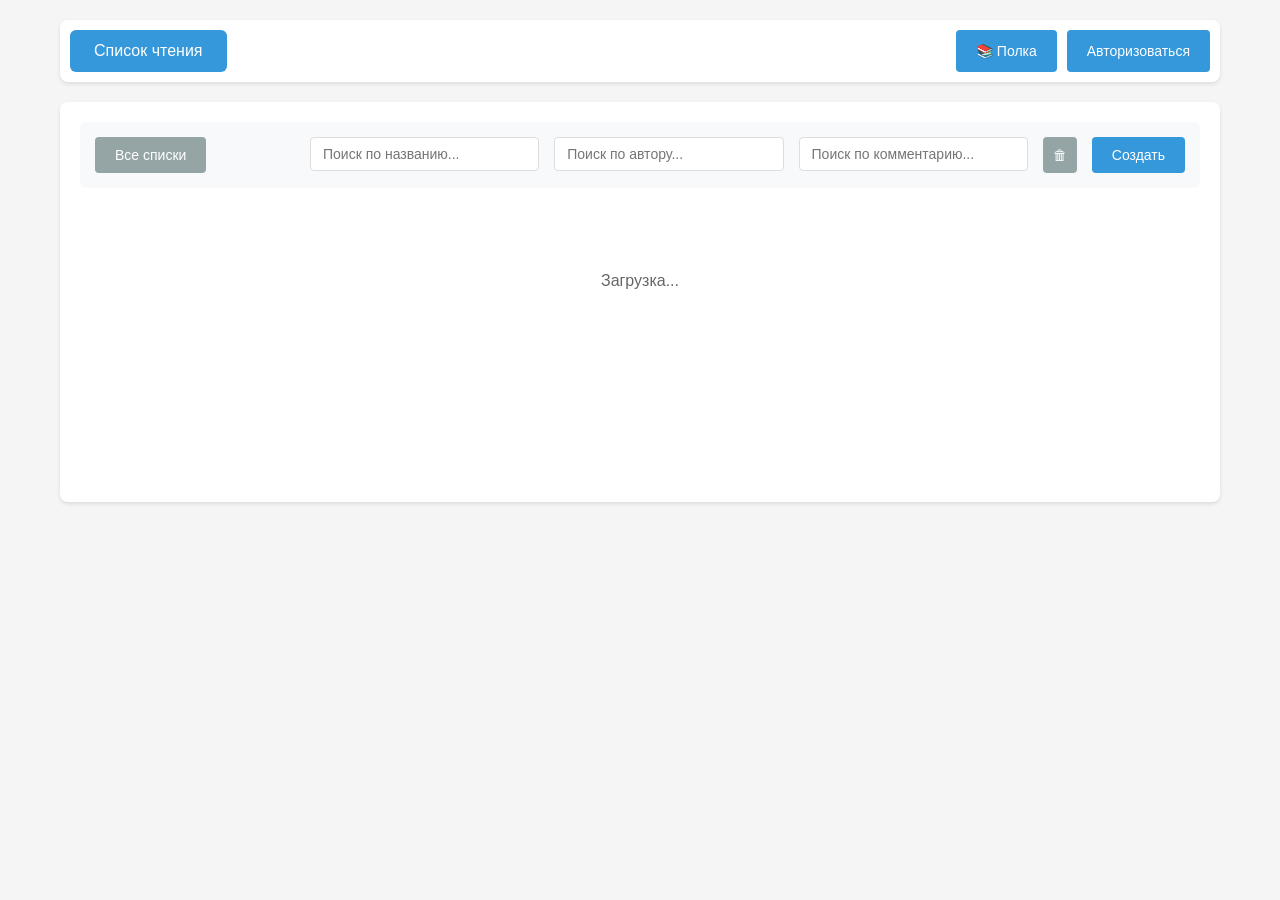
==== templates/index.html @ db0e0354 "fix apk for Harmony" ====
<!DOCTYPE html>
<html lang="ru">
<head>
    <meta charset="UTF-8">
    <meta name="viewport" content="width=device-width, initial-scale=1.0">
    <title>Домашняя библиотека</title>
    <link rel="icon" type="image/svg+xml" href="/static/favicon.svg">
    <link rel="icon" type="image/x-icon" href="/static/favicon.ico">
    <link rel="stylesheet" href="/static/css/style.css">
</head>
<body>
    <div class="container">


        <nav class="tabs">
            <button class="tab active" data-tab="authors" data-short="А">Авторы</button>
            <button class="tab" data-tab="books" data-short="К">Книги</button>
            <button class="tab" data-tab="genres" data-short="Ж">Жанры</button>
            <button class="tab" data-tab="readlist" data-short="Ч">Список чтения</button>
            <span class="tabs-spacer"></span>
            <a href="/shelf/" id="navShelfLink" class="btn load-books-btn" style="text-decoration:none">📚 Полка</a>
            <a href="/admin" class="btn load-books-btn" style="text-decoration:none">Админ</a>
            <button id="loginBtn" class="btn load-books-btn">Авторизоваться</button>
        </nav>

        <main>
            <!-- Вкладка Авторы -->
            <div id="authors" class="tab-content active">
                    <div class="filters">
                        <div class="filter-group">
                            <input type="text" id="authorFilter" placeholder="Поиск по автору...">
                        </div>
                        <div class="filter-group">
                            <input type="text" id="bookFilter" placeholder="Поиск по книге...">
                        </div>
                        <div class="filter-group">
                            <input type="text" id="genreFilter" placeholder="Поиск по жанру...">
                        </div>
                    <button id="clearFilters" class="btn btn-secondary btn-clear" title="Очистить фильтры">🗑</button>
                    <span class="shelf-link">
                        <a href="/shelf/">📚 Полка<span class="shelf-count">(0)</span></a>
                        <button id="addToShelfBtn" class="btn btn-small" title="Добавить на полку">＋</button>
                        <button id="clearShelfBtn" class="btn btn-small btn-secondary" title="Очистить полку">🗑</button>
                    </span>
                </div>

                <div class="pagination" id="authorsPagination"></div>
                <div class="tree-view" id="authorsTree">
                    <div class="loading">Загрузка...</div>
                </div>
                <div class="pagination" id="authorsPaginationBottom"></div>
            </div>

            <!-- Вкладка Книги -->
            <div id="books" class="tab-content">
                    <div class="filters">
                        <div class="filter-group">
                            <input type="text" id="bookAuthorFilter" placeholder="Поиск по автору...">
                        </div>
                        <div class="filter-group">
                            <input type="text" id="bookTitleFilter" placeholder="Поиск по названию...">
                        </div>
                        <div class="filter-group">
                            <input type="text" id="bookGenreFilter" placeholder="Поиск по жанру...">
                        </div>
                        <div class="filter-group">
                            <div class="status-dropdown" id="bookStatusFilter">
                                <div class="status-dropdown-trigger">Статус</div>
                                <div class="status-dropdown-menu">
                                    <label class="status-option"><input type="checkbox" value="Не заполнено"> Не заполнено</label>
                                    <label class="status-option"><input type="checkbox" value="Прочитано"> Прочитано</label>
                                    <label class="status-option"><input type="checkbox" value="Читаю"> Читаю</label>
                                    <label class="status-option"><input type="checkbox" value="Отложил"> Отложил</label>
                                    <label class="status-option"><input type="checkbox" value="Бросил"> Бросил</label>
                                </div>
                            </div>
                        </div>
                    <div class="filter-date-row">
                        <div class="filter-group">
                            <label for="bookDateFrom">Дата загрузки с: ДД.ММ.ГГГГ</label>
                            <input type="date" id="bookDateFrom">
                        </div>
                        <div class="filter-group">
                            <label for="bookDateTo">Дата загрузки по: ДД.ММ.ГГГГ</label>
                            <input type="date" id="bookDateTo">
                        </div>
                        <span class="filter-date-actions">
                            <button id="clearBookFilters" class="btn btn-secondary btn-clear" title="Очистить фильтры">🗑</button>
                        </span>
                    </div>
                    <span class="shelf-link">
                        <a href="/shelf/">📚 Полка<span class="shelf-count">(0)</span></a>
                        <button id="clearShelfBooksBtn" class="btn btn-small btn-secondary" title="Очистить полку">🗑</button>
                    </span>
                </div>

                <div class="pagination" id="booksPagination"></div>
                <div id="booksTableContainer">
                    <div class="loading">Загрузка...</div>
                </div>
                <div class="pagination" id="booksPaginationBottom"></div>
            </div>

            <!-- Вкладка Жанры -->
            <div id="genres" class="tab-content">
                <div class="filters">
                    <div class="filter-group">
                        <input type="text" id="genreNameFilter" placeholder="Поиск по жанру...">
                    </div>
                    <div class="filter-group">
                        <input type="text" id="genreAuthorFilter" placeholder="Поиск по автору...">
                    </div>
                    <div class="filter-group">
                        <input type="text" id="genreBookFilter" placeholder="Поиск по книге...">
                    </div>
                    <button id="clearGenreFilters" class="btn btn-secondary btn-clear" title="Очистить фильтры">🗑</button>
                </div>

                <div class="tree-view" id="genresTree">
                    <div class="loading">Загрузка...</div>
                </div>
            </div>

            <!-- Вкладка Список чтения -->
            <div id="readlist" class="tab-content">
                <div class="filters">
                    <div class="filter-group" style="flex:0 0 auto">
                        <input type="hidden" id="readlistUserId" value="">
                        <select id="readlistNameFilter" class="filter-select" style="display:none">
                            <option value="">Все списки</option>
                            <option value="default">default</option>
                        </select>
                        <input type="hidden" id="readlistStatusFilter" value="">
                        <button id="readlistFilterBtn" class="btn btn-secondary" title="Фильтр">Все списки</button>
                    </div>
                    <div class="filter-group">
                        <input type="text" id="readlistBookFilter" placeholder="Поиск по названию...">
                    </div>
                    <div class="filter-group">
                        <input type="text" id="readlistAuthorFilter" placeholder="Поиск по автору...">
                    </div>
                    <div class="filter-group">
                        <input type="text" id="readlistCommentFilter" placeholder="Поиск по комментарию...">
                    </div>
                    <button id="clearReadlistFilters" class="btn btn-secondary btn-clear" title="Очистить фильтры">🗑</button>
                    <button id="createReadlistBtn" class="btn btn-primary" style="margin-left:auto">Создать</button>
                    <span id="pendingCount" class="pending-count" style="display:none;margin-left:8px;font-size:0.85em"></span>
                    <button id="syncReadlistBtn" class="btn btn-secondary" style="display:none;margin-left:4px;font-size:0.85em">⟳ Синхр.</button>
                </div>

                <div class="pagination" id="readlistPagination"></div>
                <div id="readlistTableContainer">
                    <div class="loading">Загрузка...</div>
                </div>
                <div class="pagination" id="readlistPaginationBottom"></div>
            </div>

            <!-- Модальное окно расширенной фильтрации списка чтения -->
            <div id="readlistFilterModal" class="modal" style="display:none">
                <div class="modal-content" style="max-width:400px">
                    <div class="modal-header">
                        <h2>Фильтр списка чтения</h2>
                        <button class="modal-close close-rlfilter-btn" aria-label="Закрыть">&times;</button>
                    </div>
                    <div class="modal-body rl-filter-body">
                        <div class="rl-filter-section">
                            <div class="form-group">
                                <label for="rlFilterListname">Список:</label>
                                <select id="rlFilterListname" class="filter-select">
                                    <option value="">Все списки</option>
                                </select>
                            </div>
                            <div class="form-group">
                                <label>Статус:</label>
                                <div id="rlFilterStatuses">
                                    <label class="checkbox-label"><input type="checkbox" value="Не заполнено" checked><span class="checkbox-custom"></span> Не заполнено</label>
                                    <label class="checkbox-label"><input type="checkbox" value="Прочитано"><span class="checkbox-custom"></span> Прочитано</label>
                                    <label class="checkbox-label"><input type="checkbox" value="Читаю" checked><span class="checkbox-custom"></span> Читаю</label>
                                    <label class="checkbox-label"><input type="checkbox" value="Отложил" checked><span class="checkbox-custom"></span> Отложил</label>
                                    <label class="checkbox-label"><input type="checkbox" value="Бросил" checked><span class="checkbox-custom"></span> Бросил</label>
                                </div>
                            </div>
                        </div>
                        <div class="rl-filter-section">
                            <div class="form-group">
                                <label for="rlFilterBook">Название:</label>
                                <input type="text" id="rlFilterBook" class="form-input" placeholder="Поиск по названию...">
                            </div>
                            <div class="form-group">
                                <label for="rlFilterAuthor">Автор:</label>
                                <input type="text" id="rlFilterAuthor" class="form-input" placeholder="Поиск по автору...">
                            </div>
                        </div>
                    </div>
                    <div class="modal-footer rl-filter-footer">
                        <button id="rlFilterClear" class="btn btn-secondary" style="border-color:#d1d5db">Очистить</button>
                        <button id="rlFilterCancel" class="btn btn-secondary close-rlfilter-btn">Отмена</button>
                        <button id="rlFilterApply" class="btn btn-primary">Применить</button>
                    </div>
                </div>
            </div>
        </main>
    </div>

    <!-- Модальное окно для редактирования -->
    <!-- Модальное окно для создания элемента списка чтения -->
    <div id="readlistModal" class="modal" style="display:none">
        <div class="modal-content" style="max-width:500px">
            <div class="modal-header">
                <h2 id="readlistModalTitle">Новая запись</h2>
                <button class="modal-close close-readlist-btn">&times;</button>
            </div>
            <form id="readlistForm" style="padding:20px">
                <input type="hidden" id="rlEditId" value="">
                <div class="form-group">
                    <label for="rlListname">Список:</label>
                    <input type="text" id="rlListname" class="form-input" required>
                </div>
                <div class="form-group">
                    <label for="rlBookname">Название книги:</label>
                    <input type="hidden" id="rlBookId" value="">
                    <input type="text" id="rlBookname" class="form-input" autocomplete="off" placeholder="Начните вводить название...">
                    <select id="rlBookSelect" class="form-input" size="5" style="margin-top:5px;display:none">
                        <option value="">— книги не загружены —</option>
                    </select>
                </div>
                <div class="form-group">
                    <label for="rlAuthor">Автор:</label>
                    <input type="hidden" id="rlAuthorId" value="">
                    <input type="text" id="rlAuthor" class="form-input" autocomplete="off" placeholder="Начните вводить автора...">
                    <select id="rlAuthorSelect" class="form-input" size="5" style="margin-top:5px;display:none">
                        <option value="">— авторы не загружены —</option>
                    </select>
                </div>
                <div class="form-group">
                    <label for="rlPriority">Приоритет:</label>
                    <input type="number" id="rlPriority" class="form-input" value="0" min="0">
                </div>
                <div class="form-group">
                    <label for="rlComment">Комментарий:</label>
                    <textarea id="rlComment" class="form-input" rows="3"></textarea>
                </div>
                <div class="form-group">
                    <label for="rlStatus">Статус:</label>
                    <select id="rlStatus" class="filter-select">
                        <option value="Не заполнено">Не заполнено</option>
                        <option value="Прочитано">Прочитано</option>
                        <option value="Читаю">Читаю</option>
                        <option value="Отложил">Отложил</option>
                        <option value="Бросил">Бросил</option>
                    </select>
                </div>
                <div class="modal-footer" style="padding:0;border:none;margin-top:15px">
                    <button type="submit" class="btn">Сохранить</button>
                    <button type="button" class="btn btn-secondary close-readlist-btn">Отмена</button>
                </div>
            </form>
        </div>
    </div>

    <div id="editModal" class="modal">
        <div class="modal-content">
            <div class="modal-header">
                <h2 id="modalTitle">Редактирование</h2>
                <button class="modal-close close-modal-btn">&times;</button>
            </div>
            <form id="editForm">
                <div id="modalBody" class="modal-body"></div>
                <div class="modal-footer">
                    <button type="submit" class="btn">Сохранить</button>
                    <button type="button" class="btn btn-secondary close-modal-btn">Отмена</button>
                </div>
            </form>
        </div>
    </div>

    <script src="/static/js/app.js?v=5"></script>
    <script src="/static/js/auth.js?v=5"></script>
    <script src="/static/js/import.js?v=5"></script>
    <script src="/static/js/offline.js?v=5"></script>
    <script>
    // Handle UI based on auth state
    (function() {
        function updateUI() {
            var adminLink = document.querySelector('a[href="/admin"]');
            var navShelfLink = document.getElementById('navShelfLink');
            var tabs = document.querySelectorAll('.tab[data-tab]');
            var isLoggedIn = authUser && authToken;
            
            // Hide admin link for viewers and unauthenticated
            if (adminLink) {
                if (!isLoggedIn || (authUser && authUser.role === 'viewer')) {
                    adminLink.style.display = 'none';
                } else {
                    adminLink.style.display = '';
                }
            }
            
            // Nav shelf link: show only for unauthenticated users
            if (navShelfLink) {
                navShelfLink.style.display = isLoggedIn ? 'none' : '';
            }
            
            // Show/hide tabs based on auth state
            tabs.forEach(function(tab) {
                var tabName = tab.dataset.tab;
                if (tabName === 'readlist' || tabName === 'shelf') {
                    // Always show shelf and readlist tabs
                    tab.style.display = '';
                } else {
                    // Hide other tabs for unauthenticated users
                    tab.style.display = isLoggedIn ? '' : 'none';
                }
            });
            
            // If not logged in, activate readlist tab
            if (!isLoggedIn) {
                var readlistTab = document.querySelector('.tab[data-tab="readlist"]');
                if (readlistTab) {
                    tabs.forEach(function(t) { t.classList.remove('active'); });
                    document.querySelectorAll('.tab-content').forEach(function(c) { c.classList.remove('active'); });
                    readlistTab.classList.add('active');
                    var readlistContent = document.getElementById('readlist');
                    if (readlistContent) readlistContent.classList.add('active');
                }
            }
        }
        
        // Check on load
        updateUI();
        // Check on auth changes
        window.addEventListener('auth-changed', updateUI);
        // Also check periodically in case auth state changes
        setInterval(updateUI, 1000);
    })();
    if ('serviceWorker' in navigator) {
        navigator.serviceWorker.register('/service-worker.js').catch(function(e) {
            console.warn('SW registration failed:', e);
        });
    }
    if (typeof AndroidTokenBridge !== 'undefined') {
        var criticalLoaded = { css: false, js: true };
        document.querySelectorAll('link[rel="stylesheet"]').forEach(function(link) {
            link.addEventListener('load', function() { criticalLoaded.css = true; });
            link.addEventListener('error', function() {
                try { AndroidTokenBridge.notifyCriticalResourceFailed('css'); } catch(e) {}
            });
        });
        window.addEventListener('error', function(e) {
            if (e.filename && e.filename.indexOf('/static/js/') !== -1) {
                try { AndroidTokenBridge.notifyCriticalResourceFailed('js'); } catch(e2) {}
            }
        }, true);
    }
    </script>
</body>
</html>
---- static/css/style.css ----
* {
    margin: 0;
    padding: 0;
    box-sizing: border-box;
}

body {
    font-family: -apple-system, BlinkMacSystemFont, 'Segoe UI', Roboto, Oxygen, Ubuntu, sans-serif;
    background-color: #f5f5f5;
    color: #333;
    line-height: 1.6;
}

.container {
    max-width: 1200px;
    margin: 0 auto;
    padding: 20px;
}

header {
    text-align: center;
    margin-bottom: 20px;
    padding: 20px;
    background: #fff;
    border-radius: 8px;
    box-shadow: 0 2px 4px rgba(0,0,0,0.1);
    display: flex;
    justify-content: space-between;
    align-items: center;
}

header h1 {
    color: #2c3e50;
    font-size: 2rem;
    margin: 0;
}

#loadBooksBtn {
    margin-left: auto;
}

/* Tabs */
.tabs {
    display: flex;
    gap: 10px;
    margin-bottom: 20px;
    background: #fff;
    padding: 10px;
    border-radius: 8px;
    box-shadow: 0 2px 4px rgba(0,0,0,0.1);
}

.tab {
    padding: 12px 24px;
    border: none;
    background: transparent;
    cursor: pointer;
    font-size: 16px;
    border-radius: 6px;
    transition: all 0.3s ease;
    color: #666;
}

.tabs-spacer {
    flex: 1;
}

.load-books-btn {
    margin-left: auto;
}

.tab:hover {
    background: #e0e0e0;
}

.tab.active {
    background: #3498db;
    color: #fff;
}

.tab-content {
    display: none;
    background: #fff;
    padding: 20px;
    border-radius: 8px;
    box-shadow: 0 2px 4px rgba(0,0,0,0.1);
    min-height: 400px;
}

.tab-content.active {
    display: block;
}

/* Filters */
.filters {
    display: flex;
    flex-wrap: wrap;
    gap: 15px;
    padding: 15px;
    background: #f8f9fa;
    border-radius: 6px;
    margin-bottom: 20px;
}

.filter-group {
    flex: 1;
    min-width: 200px;
}

.filter-group label {
    display: block;
    margin-bottom: 5px;
    font-weight: 500;
    color: #555;
}

.filter-group input {
    width: 100%;
    padding: 8px 12px;
    border: 1px solid #ddd;
    border-radius: 4px;
    font-size: 14px;
}

.filter-group select {
    width: 100%;
    padding: 8px 12px;
    border: 1px solid #ddd;
    border-radius: 4px;
    font-size: 14px;
    background: #fff;
    cursor: pointer;
}

/* Status dropdown (multi-checkbox) */
.status-dropdown {
    position: relative;
    width: 100%;
    min-width: 200px;
}
.status-dropdown-trigger {
    width: 100%;
    padding: 8px 28px 8px 12px;
    border: 1px solid #ddd;
    border-radius: 4px;
    font-size: 14px;
    background: #fff url("data:image/svg+xml,%3Csvg xmlns='http://www.w3.org/2000/svg' width='10' height='6'%3E%3Cpath d='M0 0l5 6 5-6z' fill='%23666'/%3E%3C/svg%3E") no-repeat right 10px center;
    cursor: pointer;
    white-space: nowrap;
    overflow: hidden;
    text-overflow: ellipsis;
    user-select: none;
}
.status-dropdown-trigger.has-selection {
    color: #2c3e50;
    font-weight: 500;
}
.status-dropdown.open .status-dropdown-menu {
    display: block;
}
.status-dropdown-menu {
    display: none;
    position: absolute;
    top: 100%;
    left: 0;
    right: 0;
    margin-top: 4px;
    background: #fff;
    border: 1px solid #ddd;
    border-radius: 4px;
    box-shadow: 0 4px 12px rgba(0,0,0,0.15);
    z-index: 100;
    max-height: 200px;
    overflow-y: auto;
}
.status-option {
    display: flex;
    align-items: center;
    gap: 8px;
    padding: 6px 12px;
    cursor: pointer;
    font-size: 14px;
    transition: background 0.15s;
}
.status-option:hover {
    background: #f0f4f8;
}
.status-option input[type="checkbox"] {
    margin: 0;
    width: auto;
    accent-color: #2c3e50;
}

@media (max-width: 768px) {
    .status-dropdown {
        min-width: 0;
        width: 100%;
    }
}

.filter-date-row {
    flex: 0 0 100%;
    display: flex;
    flex-wrap: wrap;
    gap: 15px;
}

.filter-date-row .filter-group {
    display: flex;
    align-items: center;
    gap: 8px;
    flex: 1 1 auto;
    min-width: 160px;
}

.filter-date-row .filter-group label {
    display: inline;
    margin-bottom: 0;
    white-space: nowrap;
}

.filter-date-row .filter-group input {
    width: auto;
    min-width: 120px;
    flex: 1 1 140px;
}

.filter-date-actions {
    display: flex;
    align-items: center;
    gap: 8px;
    flex-wrap: wrap;
}

@media (max-width: 768px) {
    .filter-group {
        min-width: 100%;
    }
    .filter-date-row .filter-group {
        min-width: 100%;
    }
    .filter-date-row .filter-group input {
        min-width: 0;
    }
    .filter-date-actions {
        width: 100%;
        justify-content: center;
    }
    .shelf-link {
        width: 100%;
        justify-content: flex-start;
    }
}

.shelf-link {
    display: flex;
    width: 100%;
    justify-content: flex-start;
    flex: 0 0 100%;
    gap: 10px;
    align-items: center;
    margin-top: 10px;
}

.shelf-link .btn,
.shelf-link .btn-small,
.shelf-link .btn-secondary {
    min-width: 32px;
    min-height: 32px;
    padding: 4px 8px;
    font-size: 14px;
    line-height: 1;
    display: inline-flex;
    align-items: center;
    justify-content: center;
    flex: none;
}

.shelf-link a {
    white-space: nowrap;
}

.filter-group input:focus {
    outline: none;
    border-color: #3498db;
}

/* Pagination */
.pagination {
    display: flex;
    justify-content: center;
    align-items: center;
    gap: 8px;
    padding: 10px 0;
}

.pagination button {
    padding: 6px 14px;
    border: 1px solid #ddd;
    border-radius: 4px;
    background: #fff;
    cursor: pointer;
    font-size: 14px;
}

.pagination button:hover:not(:disabled) {
    background: #e9ecef;
}

.pagination button:disabled {
    opacity: 0.5;
    cursor: default;
}

.pagination button.active {
    background: #3498db;
    color: #fff;
    border-color: #3498db;
}

.pagination .page-info {
    color: #666;
    font-size: 13px;
    margin: 0 8px;
}

/* Summary Row */
.summary-row {
    display: flex;
    justify-content: center;
    gap: 30px;
    padding: 12px 15px;
    background: #f8f9fa;
    border-radius: 6px;
    font-size: 14px;
    color: #555;
}

.summary-row span {
    white-space: nowrap;
}

.summary-row strong {
    color: #333;
}

.btn {
    padding: 10px 20px;
    background: #3498db;
    color: #fff;
    border: none;
    border-radius: 4px;
    cursor: pointer;
    font-size: 14px;
    transition: background 0.3s ease;
}

.btn:hover {
    background: #2980b9;
}

.btn-small {
    padding: 4px 8px;
    font-size: 12px;
}

.btn-secondary {
    background: #95a5a6;
}

.btn-secondary:hover {
    background: #7f8c8d;
}

.btn-clear {
    padding: 6px 10px;
    font-size: 14px;
    line-height: 1;
}

.btn-danger {
    background: #e74c3c;
    margin-bottom: 15px;
}

.btn-danger:hover {
    background: #c0392b;
}

/* Tree View */
.tree-view {
    font-size: 14px;
}

.tree-item {
    margin-left: 0;
}

.level-1 {
    margin-left: 0;
    padding: 10px;
    background: #ecf0f1;
    border-radius: 4px;
    margin-bottom: 10px;
    cursor: pointer;
    display: flex;
    align-items: center;
    gap: 10px;
}

.level-1:hover {
    background: #d5dbdb;
}

.level-1::before {
    content: "👤";
}

.level-1.collapsed + .level-2-container {
    display: none;
}

.level-2-container {
    margin-left: 30px;
    margin-top: 5px;
}

.level-2 {
    padding: 8px 12px;
    background: #e8f4f8;
    border-radius: 4px;
    margin-bottom: 8px;
    cursor: pointer;
    display: flex;
    align-items: center;
    gap: 8px;
}

.level-2:hover {
    background: #d0e8f2;
}

.level-2::before {
    content: "📖";
}

.level-2.collapsed + .level-3-container {
    display: none;
}

.level-3-container {
    margin-left: 30px;
    margin-top: 5px;
}

.level-3 {
    padding: 6px 12px;
    background: #f8f9fa;
    border-radius: 4px;
    margin-bottom: 5px;
    display: flex;
    align-items: center;
    gap: 8px;
    font-size: 13px;
}

.level-3::before {
    content: "📄";
}

.expand-icon {
    font-size: 12px;
    color: #666;
    margin-right: 5px;
}

/* Loading and Error states */
.loading {
    text-align: center;
    padding: 40px;
    color: #666;
}

.error {
    text-align: center;
    padding: 20px;
    background: #fee;
    color: #c33;
    border-radius: 4px;
}

.warning {
    text-align: center;
    padding: 20px;
    background: #fff3cd;
    color: #856404;
    border-radius: 4px;
}

.coming-soon {
    text-align: center;
    padding: 60px 20px;
    color: #999;
    font-size: 18px;
}

/* No results */
.no-results {
    text-align: center;
    padding: 40px;
    color: #999;
}

.author-name {
    font-weight: 600;
    color: #2c3e50;
}

.book-title {
    color: #34495e;
}

.format-badge {
    display: inline-block;
    padding: 2px 8px;
    background: #3498db;
    color: #fff;
    border-radius: 10px;
    font-size: 12px;
}

.genre-badge {
    display: inline-block;
    padding: 2px 8px;
    background: #9b59b6;
    color: #fff;
    border-radius: 10px;
    font-size: 12px;
    margin-right: 5px;
}

/* Edit buttons */
.edit-btn {
    padding: 4px 10px;
    background: #3498db;
    color: #fff;
    border: none;
    border-radius: 4px;
    cursor: pointer;
    font-size: 12px;
    margin-left: auto;
    transition: background 0.3s ease;
    white-space: nowrap;
    flex-shrink: 0;
}

.edit-btn:hover {
    background: #2980b9;
}

.edit-btn::before {
    content: "✏️";
    margin-right: 4px;
}

.delete-btn {
    padding: 4px 10px;
    background: #e74c3c;
    color: #fff;
    border: none;
    border-radius: 4px;
    cursor: pointer;
    font-size: 12px;
    margin-left: 4px;
    transition: background 0.3s ease;
    white-space: nowrap;
    flex-shrink: 0;
}

.delete-btn:hover {
    background: #c0392b;
}

.download-btn {
    padding: 4px 8px;
    background: #27ae60;
    color: #fff;
    border: none;
    border-radius: 4px;
    cursor: pointer;
    font-size: 12px;
    margin-left: 4px;
    transition: background 0.3s ease;
    flex-shrink: 0;
}

.download-btn:hover {
    background: #1e8449;
}

.download-btn::before {
    content: "⬇️";
}

/* Shelf checkbox */
.shelf-checkbox {
    margin-right: 8px;
    cursor: pointer;
    width: 18px;
    height: 18px;
    accent-color: #3498db;
}

/* Modal */
.modal {
    display: none;
    position: fixed;
    z-index: 1000;
    left: 0;
    top: 0;
    width: 100%;
    height: 100%;
    background-color: rgba(0, 0, 0, 0.5);
}

.modal.active {
    display: block;
}

.modal-content {
    background-color: #fff;
    margin: 5% auto;
    padding: 0;
    border-radius: 8px;
    width: 90%;
    max-width: 500px;
    max-height: 90vh;
    box-shadow: 0 4px 20px rgba(0, 0, 0, 0.3);
    display: flex;
    flex-direction: column;
}

.modal-body {
    overflow-y: auto;
    max-height: calc(90vh - 140px);
    padding: 20px;
}

.modal-header {
    display: flex;
    justify-content: space-between;
    align-items: center;
    padding: 15px 20px;
    border-bottom: 1px solid #ddd;
}

.modal-header h2 {
    margin: 0;
    font-size: 1.25rem;
    color: #2c3e50;
}

.modal-close {
    background: none;
    border: none;
    font-size: 24px;
    color: #666;
    cursor: pointer;
    padding: 0;
    line-height: 1;
}

.modal-close:hover {
    color: #333;
}

#editForm {
    padding: 20px;
}

.form-group {
    margin-bottom: 15px;
}

.form-group label {
    display: block;
    margin-bottom: 5px;
    font-weight: 500;
    color: #555;
}

.form-group input,
.form-group select {
    width: 100%;
    padding: 8px 12px;
    border: 1px solid #ddd;
    border-radius: 4px;
    font-size: 14px;
}

.form-group input:focus,
.form-group select:focus {
    outline: none;
    border-color: #3498db;
}

.modal-footer {
    display: flex;
    gap: 10px;
    justify-content: flex-end;
    padding: 15px 20px;
    border-top: 1px solid #ddd;
}

.form-error {
    color: #e74c3c;
    font-size: 12px;
    margin-top: 5px;
}

/* Import section */
.import-section {
    margin-bottom: 30px;
    padding: 20px;
    background: #f8f9fa;
    border-radius: 8px;
}

.import-section h3 {
    margin-bottom: 15px;
    color: #2c3e50;
}

.file-input,
.directory-input {
    width: 100%;
    padding: 10px 12px;
    border: 2px dashed #3498db;
    border-radius: 4px;
    background: #fff;
    font-size: 14px;
}

.upload-preview {
    margin: 15px 0;
    padding: 15px;
    background: #fff;
    border-radius: 4px;
    border: 1px solid #ddd;
}

.preview-item {
    display: flex;
    justify-content: space-between;
    align-items: center;
}

.preview-item strong {
    color: #2c3e50;
}

.upload-result {
    margin-top: 15px;
}

.upload-result .success {
    padding: 15px;
    background: #d4edda;
    color: #155724;
    border-radius: 4px;
}

.upload-result .success h4 {
    margin-bottom: 10px;
}

.upload-result .success ul {
    list-style: none;
    padding-left: 0;
}

.upload-result .success ul li {
    padding: 5px 0;
    border-bottom: 1px solid #c3e6cb;
}

.upload-result .success p {
    margin-top: 10px;
    padding-top: 10px;
    border-top: 1px solid #c3e6cb;
}

.results-list {
    margin-top: 15px;
}

.results-list ul {
    list-style: none;
    padding-left: 0;
    max-height: 300px;
    overflow-y: auto;
}

.results-list li {
    padding: 8px 12px;
    border-radius: 4px;
    margin-bottom: 5px;
}

.success-item {
    background: #d4edda;
    color: #155724;
}

.error-item {
    background: #f8d7da;
    color: #721c24;
}

.import-progress-panel {
    padding: 20px;
    background: #fff;
    border: 2px solid #3498db;
    border-radius: 8px;
    margin-top: 15px;
}

.import-progress-header {
    display: flex;
    justify-content: space-between;
    align-items: center;
    margin-bottom: 10px;
}

.import-progress-header h4 {
    margin: 0;
    color: #2c3e50;
}

.import-progress-bar {
    height: 8px;
    background: #ecf0f1;
    border-radius: 4px;
    overflow: hidden;
    margin-bottom: 10px;
}

.import-progress-fill {
    height: 100%;
    background: #3498db;
    border-radius: 4px;
    transition: width 0.3s ease;
}

.import-current-file {
    color: #666;
    font-size: 13px;
    margin-bottom: 10px;
    font-style: italic;
}

.import-results {
    max-height: 300px;
    overflow-y: auto;
    margin-bottom: 10px;
}

.import-items-list {
    font-size: 13px;
}

.import-item {
    padding: 4px 8px;
    border-radius: 3px;
    margin-bottom: 2px;
    display: flex;
    align-items: center;
    gap: 4px;
}

.import-icon {
    width: 18px;
    text-align: center;
}

.import-label {
    color: #888;
    font-size: 11px;
    margin-left: auto;
    white-space: nowrap;
}

.import-item-processing {
    background: #fff3cd;
}

.import-item-done {
    background: #d4edda;
}

.import-item-error {
    background: #f8d7da;
}

.import-item-skipped {
    background: #e2e3f5;
}

.import-item-cancelled {
    background: #f8d7da;
}

.import-summary {
    padding: 15px;
    background: #d4edda;
    color: #155724;
    border-radius: 4px;
    margin-top: 10px;
}

.import-summary h4 {
    margin-bottom: 10px;
}

.import-summary p {
    margin: 5px 0;
}

.btn-danger {
    padding: 8px 16px;
    background: #e74c3c;
    color: #fff;
    border: none;
    border-radius: 4px;
    cursor: pointer;
    font-size: 14px;
    transition: background 0.3s ease;
}

.btn-danger:hover {
    background: #c0392b;
}

/* Books table */
.books-table {
    width: 100%;
    border-collapse: collapse;
    font-size: 14px;
}

.books-table th {
    background: #f5f6fa;
    padding: 10px 8px;
    text-align: left;
    font-weight: 600;
    border-bottom: 2px solid #ddd;
    white-space: nowrap;
}

.books-table th.sortable {
    cursor: pointer;
    user-select: none;
}

.books-table th.sortable:hover {
    background: #e8e9f0;
}

.books-table td {
    padding: 8px;
    border-bottom: 1px solid #eee;
    vertical-align: middle;
}

.books-table tr:hover {
    background: #fafbfc;
}

.books-table .col-num {
    width: 40px;
    text-align: center;
    color: #999;
}

.books-table .col-date {
    width: 110px;
    white-space: nowrap;
}

.books-table .col-title {
    min-width: 180px;
}

.books-table .col-author {
    min-width: 150px;
}

.books-table .col-year {
    width: 60px;
    text-align: center;
    white-space: nowrap;
}

.books-table .col-format {
    width: 80px;
    text-align: center;
}

.books-table .col-shelf {
    width: 50px;
    text-align: center;
}

.books-table .col-actions {
    width: 160px;
    text-align: center;
    white-space: nowrap;
}

/* Readlist-specific columns */
.books-table .col-library {
    width: 30px;
    text-align: center;
}

.books-table .col-comment {
    max-width: 200px;
    overflow: hidden;
    text-overflow: ellipsis;
    white-space: nowrap;
}

.books-table .col-listname {
    width: 100px;
    overflow: hidden;
    text-overflow: ellipsis;
    white-space: nowrap;
}

.books-table .col-status {
    width: 130px;
}

.readlist-table-wrapper {
    overflow-x: auto;
    -webkit-overflow-scrolling: touch;
}

.books-table .delete-book-btn {
    padding: 4px 8px;
    background: #e74c3c;
    color: #fff;
    border: none;
    border-radius: 4px;
    cursor: pointer;
    font-size: 12px;
    margin-left: 4px;
    transition: background 0.3s ease;
}

.books-table .delete-book-btn:hover {
    background: #c0392b;
}

.books-table .shelf-toggle {
    text-decoration: none;
    font-size: 18px;
    color: #f39c12;
    cursor: pointer;
}

.books-table .shelf-toggle:hover {
    color: #e67e22;
}

.books-table .book-title-link {
    color: #2980b9;
    text-decoration: none;
    cursor: pointer;
}

.books-table .book-title-link:hover {
    text-decoration: underline;
}

.empty {
    text-align: center;
    padding: 40px;
    color: #999;
}

#loginBtn.logged-in {
    background: #27ae60;
}

#loginBtn.logged-in:hover {
    background: #1e8449;
}

#loginModal .modal-content {
    max-width: 400px;
}

#loginError {
    color: #e74c3c;
    font-size: 14px;
    padding: 8px;
    background: #fdf0ef;
    border-radius: 4px;
    border: 1px solid #f5c6cb;
}

/* Book status select */
.status-select {
    font-size: 12px;
    padding: 2px 4px;
    border: 1px solid #ddd;
    border-radius: 4px;
    background: #fff;
    cursor: pointer;
    max-width: 120px;
}
.status-select.status-done { background: #d4edda; border-color: #c3e6cb; }
.status-select.status-reading { background: #cce5ff; border-color: #b8daff; }
.status-select.status-paused { background: #fff3cd; border-color: #ffeaa7; }
.status-select.status-abandoned { background: #f8d7da; border-color: #f5c6cb; }

.col-status { width: 120px; text-align: center; }

.status-badge {
    display: inline-block;
    font-size: 11px;
    padding: 1px 6px;
    border-radius: 8px;
    margin-left: 6px;
    vertical-align: middle;
}
.status-badge.status-done { background: #d4edda; color: #155724; }
.status-badge.status-reading { background: #cce5ff; color: #004085; }
.status-badge.status-paused { background: #fff3cd; color: #856404; }
.status-badge.status-abandoned { background: #f8d7da; color: #721c24; }

.author-autocomplete-group {
    position: relative;
    flex: 1;
    min-width: 200px;
}
.author-row {
    display: flex;
    align-items: flex-start;
    gap: 8px;
    margin-bottom: 8px;
}
.author-row .author-autocomplete {
    width: 100%;
    padding: 8px 12px;
    border: 1px solid #ddd;
    border-radius: 4px;
    font-size: 14px;
    box-sizing: border-box;
}
.author-row .author-autocomplete:focus {
    outline: none;
    border-color: #3498db;
}
.author-row .author-popup {
    position: absolute;
    z-index: 10;
    background: #fff;
    border: 1px solid #ddd;
    border-radius: 4px;
    left: 0;
    right: 0;
}
.author-row .author-role {
    width: 130px;
    padding: 8px;
    border: 1px solid #ddd;
    border-radius: 4px;
    font-size: 14px;
    flex-shrink: 0;
}
.author-row .btn-remove-author {
    flex-shrink: 0;
    margin-top: 4px;
}

/* ======================================================
   Mobile / Android Responsive Optimizations
   ====================================================== */

/* Extra small devices (< 480px — phones in portrait) */
@media (max-width: 480px) {
    .container {
        padding: 10px;
    }

    header {
        flex-direction: column;
        gap: 10px;
        padding: 12px;
    }

    header h1 {
        font-size: 1.3rem;
    }

    /* Tabs: wrap on small screens */
    .tabs {
        flex-wrap: wrap;
        gap: 6px;
        padding: 8px 6px;
    }

    .tab {
        font-size: 13px;
        padding: 10px 14px;
        flex: 1 1 auto;
        text-align: center;
        min-width: 0;
    }

    .load-books-btn {
        font-size: 12px;
        padding: 8px 12px;
    }

    .tab-content {
        padding: 12px;
    }

    /* Touch-friendly controls */
    .btn, .btn-small, .edit-btn, .delete-btn, .download-btn {
        min-height: 44px;
        display: inline-flex;
        align-items: center;
        justify-content: center;
    }

    .btn {
        width: 100%;
        margin-bottom: 4px;
    }

    .btn-small, .edit-btn, .delete-btn, .download-btn {
        padding: 8px 14px;
        font-size: 13px;
    }

    .filter-group input,
    .filter-group select {
        min-height: 44px;
        font-size: 16px; /* Prevents iOS zoom on focus */
    }

    /* Summary row: wrap */
    .summary-row {
        flex-wrap: wrap;
        gap: 8px;
        justify-content: center;
        font-size: 12px;
    }

    /* Pagination: compact */
    .pagination {
        flex-wrap: wrap;
        gap: 4px;
    }

    .pagination button {
        min-height: 44px;
        min-width: 44px;
        font-size: 13px;
        padding: 4px 10px;
    }

    /* Table: horizontal scroll */
    .books-table-wrapper {
        overflow-x: auto;
        -webkit-overflow-scrolling: touch;
        margin: 0 -12px;
        padding: 0 12px;
    }

    .books-table {
        font-size: 12px;
        min-width: 600px; /* Force scroll on small screens */
    }

    .books-table th,
    .books-table td {
        padding: 6px 4px;
        white-space: nowrap;
    }

    .books-table .col-num { width: 30px; }
    .books-table .col-date { width: 80px; font-size: 11px; }
    .books-table .col-title { min-width: 120px; }
    .books-table .col-author { min-width: 100px; }
    .books-table .col-year { width: 40px; }
    .books-table .col-format { width: 60px; }
    .books-table .col-shelf { width: 40px; }
    .books-table .col-actions { width: 100px; }
    .books-table .col-status { width: 80px; }

    .status-select {
        font-size: 11px;
        max-width: 90px;
        min-height: 36px;
    }

    /* Tree view: compact */
    .level-1 {
        padding: 10px 8px;
        font-size: 13px;
        min-height: 44px;
    }

    .level-2 {
        padding: 8px;
        font-size: 13px;
        min-height: 44px;
    }

    .level-3 {
        padding: 6px 8px;
        font-size: 12px;
        flex-wrap: wrap;
    }

    .level-2-container,
    .level-3-container {
        margin-left: 12px;
    }

    .tree-view {
        font-size: 13px;
    }

    /* Modal: fullscreen on mobile */
    .modal-content {
        width: 100%;
        max-width: none;
        margin: 0;
        border-radius: 0;
        height: 100%;
        max-height: 100%;
        position: fixed;
        top: 0;
        left: 0;
        right: 0;
        bottom: 0;
    }

    .modal-body {
        max-height: none;
        flex: 1;
        padding: 16px;
    }

    .modal-header {
        padding: 12px 16px;
    }

    .modal-header h2 {
        font-size: 1.1rem;
    }

    .modal-footer {
        padding: 12px 16px;
        flex-direction: column;
    }

    .modal-footer .btn {
        width: 100%;
    }

    .form-group input,
    .form-group select {
        min-height: 44px;
        font-size: 16px;
    }

    /* Login modal */
    #loginModal .modal-content {
        max-width: none;
        width: 100%;
        margin: 0;
        border-radius: 0;
        height: 100%;
    }

    #editForm {
        padding: 16px;
    }

    /* Author row: stack on mobile */
    .author-row {
        flex-direction: column;
        gap: 4px;
    }

    .author-row .author-role {
        width: 100%;
    }

    .author-autocomplete-group {
        min-width: 0;
        width: 100%;
    }

    /* Genre tree: compact */
    .genre-tree-item {
        font-size: 13px;
        padding: 8px;
        min-height: 44px;
    }

    /* Import section: compact */
    .import-section {
        padding: 12px;
    }

    .file-input,
    .directory-input {
        min-height: 44px;
        font-size: 14px;
    }

    .import-progress-panel {
        padding: 12px;
    }

    /* Admin panel: compact tabs */
    .admin-tabs {
        flex-wrap: wrap;
        gap: 4px;
        padding: 6px;
    }

    .admin-tab {
        font-size: 12px;
        padding: 8px 10px;
        flex: 1 1 auto;
        text-align: center;
    }

    .admin-table-wrapper {
        overflow-x: auto;
        -webkit-overflow-scrolling: touch;
        margin: 0 -12px;
        padding: 0 12px;
    }

    .admin-table {
        font-size: 12px;
        min-width: 500px;
    }

    .admin-table th,
    .admin-table td {
        padding: 6px 4px;
    }

    .admin-toolbar {
        flex-direction: column;
        align-items: stretch;
    }

    .admin-toolbar .filter-input {
        width: 100%;
        min-height: 44px;
        font-size: 16px;
    }

    /* Shelf link: full width */
    .shelf-link {
        width: 100%;
        justify-content: flex-start;
    }

    .shelf-checkbox {
        width: 24px;
        height: 24px;
    }

    /* Expand icon: larger touch target */
    .expand-icon {
        font-size: 16px;
        padding: 4px;
    }

    /* Read list specific */
    .readlist-table {
        font-size: 12px;
        min-width: 500px;
    }

    .readlist-filters {
        flex-direction: column;
    }

    /* Hide some less important columns on very small screens */
    .books-table .col-date {
        display: none;
    }

    .books-table .col-year {
        display: none;
    }

    /* Genre badges: wrap */
    .genre-badge {
        font-size: 11px;
        padding: 2px 6px;
        margin-bottom: 2px;
    }
}

/* Small devices (481px - 768px — large phones / tablets in portrait) */
@media (min-width: 481px) and (max-width: 768px) {
    .container {
        padding: 14px;
    }

    header h1 {
        font-size: 1.5rem;
    }

    .tabs {
        flex-wrap: wrap;
        gap: 6px;
    }

    .tab {
        font-size: 14px;
        padding: 10px 16px;
    }

    .tab-content {
        padding: 16px;
    }

    .books-table-wrapper {
        overflow-x: auto;
        -webkit-overflow-scrolling: touch;
    }

    .modal-content {
        width: 95%;
        max-width: 500px;
        margin: 2% auto;
    }

    .filter-group {
        min-width: 45%;
    }

    .filter-date-row .filter-group {
        min-width: 45%;
    }

    .btn {
        min-height: 44px;
    }

    .filter-group input,
    .filter-group select {
        min-height: 44px;
        font-size: 16px;
    }

    .admin-tabs {
        flex-wrap: wrap;
    }
}

/* Safe area insets for modern phones (notch, rounded corners) */
@supports (padding: max(0px)) {
    .modal-content {
        padding-left: max(16px, env(safe-area-inset-left));
        padding-right: max(16px, env(safe-area-inset-right));
        padding-bottom: max(16px, env(safe-area-inset-bottom));
    }

    .modal-header {
        padding-top: max(12px, env(safe-area-inset-top));
    }
}

/* Readlist filter button */
#readlistFilterBtn {
    white-space: nowrap;
    overflow: hidden;
    text-overflow: ellipsis;
    max-width: 300px;
}

/* Readlist filter modal */
.rl-filter-body {
    padding: 0;
    overflow-y: auto;
    flex: 1;
    min-height: 0;
}
.rl-filter-section {
    padding: 16px 20px;
    border-bottom: 1px solid #eaeaea;
}
.rl-filter-section:last-of-type {
    border-bottom: none;
}

/* Footer */
.rl-filter-footer {
    display: flex;
    gap: 8px;
    justify-content: flex-end;
    padding: 12px 20px;
    border-top: 1px solid #eaeaea;
    margin-top: auto;
}
.rl-filter-footer .btn {
    min-width: 100px;
}

/* Custom checkboxes */
.checkbox-label {
    display: inline-flex;
    align-items: center;
    gap: 8px;
    cursor: pointer;
    font-weight: normal;
    margin-bottom: 0;
}
.checkbox-label input[type="checkbox"] {
    position: absolute;
    opacity: 0;
    pointer-events: none;
}
.checkbox-custom {
    display: inline-flex;
    align-items: center;
    justify-content: center;
    width: 18px;
    height: 18px;
    border: 2px solid #bdc3c7;
    border-radius: 4px;
    background: #fff;
    transition: all 0.15s ease;
    flex-shrink: 0;
}
.checkbox-custom::after {
    content: "";
    width: 5px;
    height: 9px;
    border: solid #fff;
    border-width: 0 2px 2px 0;
    transform: rotate(45deg) scale(0);
    transition: transform 0.15s ease;
    margin-bottom: 1px;
}
.checkbox-label input[type="checkbox"]:checked + .checkbox-custom {
    background: #3498db;
    border-color: #3498db;
}
.checkbox-label input[type="checkbox"]:checked + .checkbox-custom::after {
    transform: rotate(45deg) scale(1);
}
.checkbox-label input[type="checkbox"]:focus-visible + .checkbox-custom {
    outline: 2px solid #3498db;
    outline-offset: 2px;
}
.checkbox-label:hover .checkbox-custom {
    border-color: #3498db;
}

/* Footer */
.rl-filter-footer {
    display: flex;
    gap: 8px;
    justify-content: flex-end;
    padding: 12px 20px;
    border-top: 1px solid #eaeaea;
    margin-top: auto;
}
.rl-filter-footer .btn {
    min-width: 100px;
}
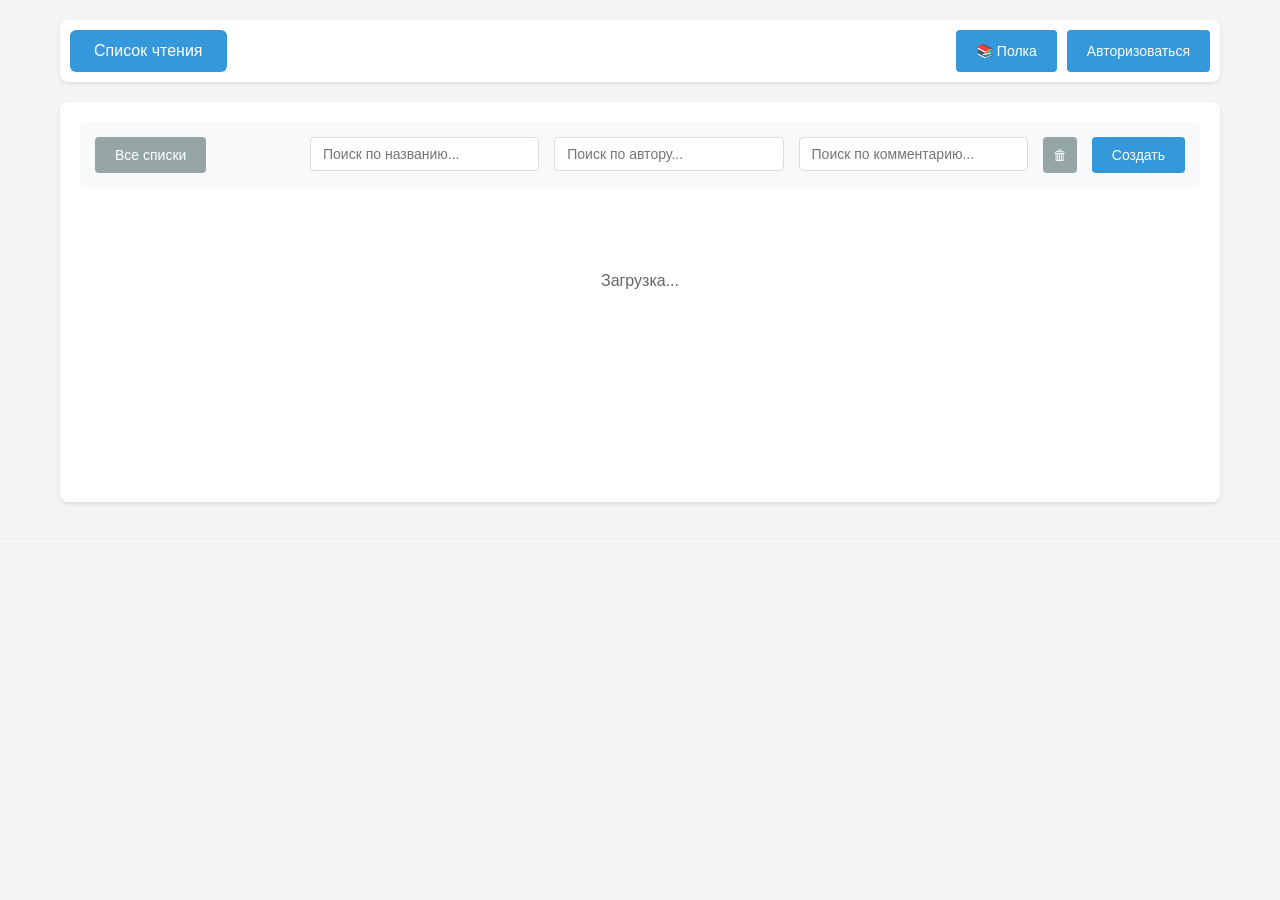
==== commit 3b814ada: "autodeploy" ====
--- a/templates/index.html
+++ b/templates/index.html
@@ -248,6 +248,14 @@
                         <option value="Читаю">Читаю</option>
                         <option value="Отложил">Отложил</option>
                         <option value="Бросил">Бросил</option>
+                    </select>
+                </div>
+                <div class="form-group">
+                    <label for="rlLookingFor">Ищу книгу:</label>
+                    <select id="rlLookingFor" class="filter-select">
+                        <option value="Нет">Нет</option>
+                        <option value="Да, локально">Да, локально</option>
+                        <option value="Да, по федерации">Да, по федерации</option>
                     </select>
                 </div>
                 <div class="modal-footer" style="padding:0;border:none;margin-top:15px">
@@ -353,5 +361,19 @@
         }, true);
     }
     </script>
+    <div id="app-version" style="text-align:center;padding:8px 16px;font-size:11px;color:#999;border-top:1px solid #eee;margin-top:16px"></div>
+    <script>
+    (function() {
+        var el = document.getElementById('app-version');
+        if (typeof AndroidTokenBridge !== 'undefined') {
+            try {
+                var v = AndroidTokenBridge.getAppVersion();
+                if (v) { el.textContent = 'v' + v; }
+            } catch(e) {}
+        } else if (window.appVersion) {
+            el.textContent = 'v' + window.appVersion;
+        }
+    })();
+    </script>
 </body>
 </html>
--- a/static/css/style.css
+++ b/static/css/style.css
@@ -468,6 +468,26 @@
     content: "📄";
 }
 
+.level-3.collapsed + .level-4-container {
+    display: none;
+}
+
+.level-4-container {
+    margin-left: 30px;
+    margin-top: 5px;
+}
+
+.level-4 {
+    padding: 4px 10px;
+    background: #f0f0f0;
+    border-radius: 3px;
+    margin-bottom: 3px;
+    display: flex;
+    align-items: center;
+    gap: 6px;
+    font-size: 12px;
+}
+
 .expand-icon {
     font-size: 12px;
     color: #666;
@@ -1328,8 +1348,14 @@
         flex-wrap: wrap;
     }
 
+    .level-4 {
+        font-size: 11px;
+        padding: 4px 6px;
+    }
+
     .level-2-container,
-    .level-3-container {
+    .level-3-container,
+    .level-4-container {
         margin-left: 12px;
     }
 
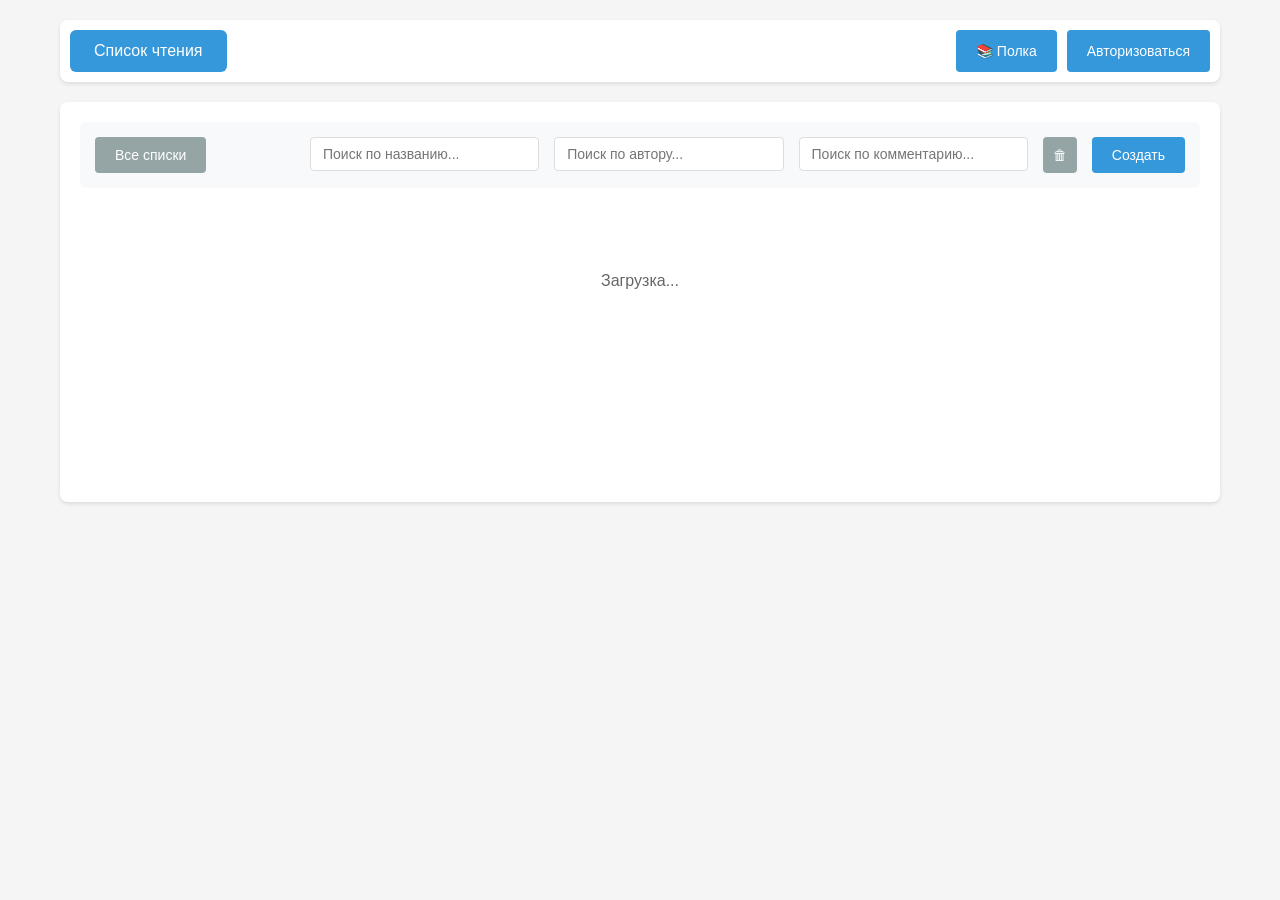
==== commit eb6f2ae1: "fix" ====
--- a/templates/index.html
+++ b/templates/index.html
@@ -220,17 +220,13 @@
                     <label for="rlBookname">Название книги:</label>
                     <input type="hidden" id="rlBookId" value="">
                     <input type="text" id="rlBookname" class="form-input" autocomplete="off" placeholder="Начните вводить название...">
-                    <select id="rlBookSelect" class="form-input" size="5" style="margin-top:5px;display:none">
-                        <option value="">— книги не загружены —</option>
-                    </select>
+                    <div id="rlBookSelect" class="search-results" style="display:none"></div>
                 </div>
                 <div class="form-group">
                     <label for="rlAuthor">Автор:</label>
                     <input type="hidden" id="rlAuthorId" value="">
                     <input type="text" id="rlAuthor" class="form-input" autocomplete="off" placeholder="Начните вводить автора...">
-                    <select id="rlAuthorSelect" class="form-input" size="5" style="margin-top:5px;display:none">
-                        <option value="">— авторы не загружены —</option>
-                    </select>
+                    <div id="rlAuthorSelect" class="search-results" style="display:none"></div>
                 </div>
                 <div class="form-group">
                     <label for="rlPriority">Приоритет:</label>
@@ -248,14 +244,6 @@
                         <option value="Читаю">Читаю</option>
                         <option value="Отложил">Отложил</option>
                         <option value="Бросил">Бросил</option>
-                    </select>
-                </div>
-                <div class="form-group">
-                    <label for="rlLookingFor">Ищу книгу:</label>
-                    <select id="rlLookingFor" class="filter-select">
-                        <option value="Нет">Нет</option>
-                        <option value="Да, локально">Да, локально</option>
-                        <option value="Да, по федерации">Да, по федерации</option>
                     </select>
                 </div>
                 <div class="modal-footer" style="padding:0;border:none;margin-top:15px">
@@ -361,19 +349,5 @@
         }, true);
     }
     </script>
-    <div id="app-version" style="text-align:center;padding:8px 16px;font-size:11px;color:#999;border-top:1px solid #eee;margin-top:16px"></div>
-    <script>
-    (function() {
-        var el = document.getElementById('app-version');
-        if (typeof AndroidTokenBridge !== 'undefined') {
-            try {
-                var v = AndroidTokenBridge.getAppVersion();
-                if (v) { el.textContent = 'v' + v; }
-            } catch(e) {}
-        } else if (window.appVersion) {
-            el.textContent = 'v' + window.appVersion;
-        }
-    })();
-    </script>
 </body>
 </html>
--- a/static/css/style.css
+++ b/static/css/style.css
@@ -468,26 +468,6 @@
     content: "📄";
 }
 
-.level-3.collapsed + .level-4-container {
-    display: none;
-}
-
-.level-4-container {
-    margin-left: 30px;
-    margin-top: 5px;
-}
-
-.level-4 {
-    padding: 4px 10px;
-    background: #f0f0f0;
-    border-radius: 3px;
-    margin-bottom: 3px;
-    display: flex;
-    align-items: center;
-    gap: 6px;
-    font-size: 12px;
-}
-
 .expand-icon {
     font-size: 12px;
     color: #666;
@@ -666,6 +646,28 @@
     padding: 20px;
 }
 
+.search-results {
+    margin-top: 5px;
+    border: 1px solid #ddd;
+    border-radius: 4px;
+    max-height: 200px;
+    overflow-y: auto;
+    background: #fff;
+}
+.search-result-item {
+    padding: 8px 10px;
+    cursor: pointer;
+    border-bottom: 1px solid #eee;
+    font-size: 0.95em;
+}
+.search-result-item:last-child {
+    border-bottom: none;
+}
+.search-result-item:hover,
+.search-result-item.selected {
+    background: #e8f0fe;
+}
+
 .modal-header {
     display: flex;
     justify-content: space-between;
@@ -1348,14 +1350,8 @@
         flex-wrap: wrap;
     }
 
-    .level-4 {
-        font-size: 11px;
-        padding: 4px 6px;
-    }
-
     .level-2-container,
-    .level-3-container,
-    .level-4-container {
+    .level-3-container {
         margin-left: 12px;
     }
 
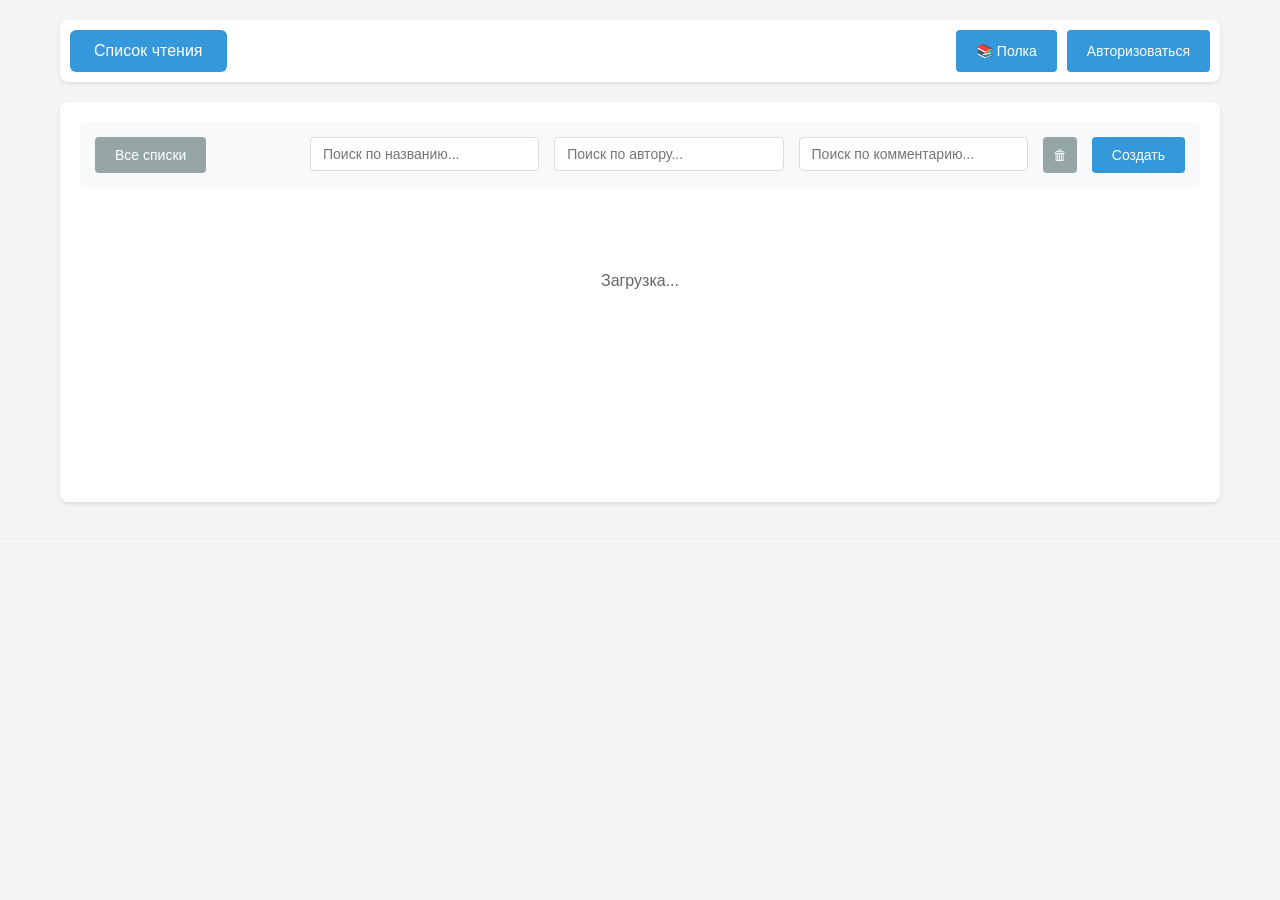
==== commit 8bfcfcb1: "release" ====
--- a/templates/index.html
+++ b/templates/index.html
@@ -244,6 +244,14 @@
                         <option value="Читаю">Читаю</option>
                         <option value="Отложил">Отложил</option>
                         <option value="Бросил">Бросил</option>
+                    </select>
+                </div>
+                <div class="form-group">
+                    <label for="rlLookingFor">Ищу книгу:</label>
+                    <select id="rlLookingFor" class="filter-select">
+                        <option value="Нет">Нет</option>
+                        <option value="Да, локально">Да, локально</option>
+                        <option value="Да, по федерации">Да, по федерации</option>
                     </select>
                 </div>
                 <div class="modal-footer" style="padding:0;border:none;margin-top:15px">
@@ -349,5 +357,19 @@
         }, true);
     }
     </script>
+    <div id="app-version" style="text-align:center;padding:8px 16px;font-size:11px;color:#999;border-top:1px solid #eee;margin-top:16px"></div>
+    <script>
+    (function() {
+        var el = document.getElementById('app-version');
+        if (typeof AndroidTokenBridge !== 'undefined') {
+            try {
+                var v = AndroidTokenBridge.getAppVersion();
+                if (v) { el.textContent = 'v' + v; }
+            } catch(e) {}
+        } else if (window.appVersion) {
+            el.textContent = 'v' + window.appVersion;
+        }
+    })();
+    </script>
 </body>
 </html>
